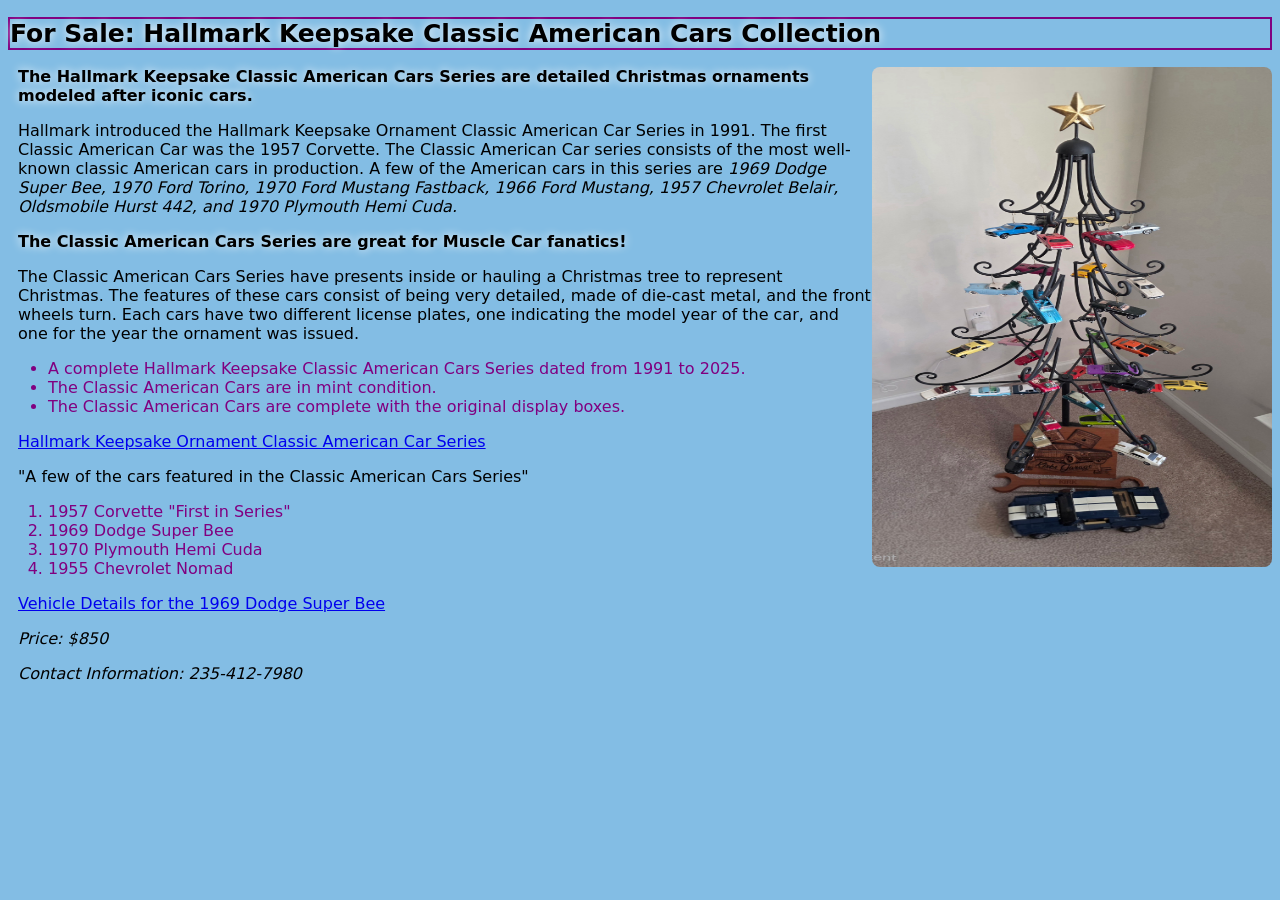
==== index.html @ a0f668ca "Rename Index.html to index.html" ====
<!DOCTYPE html>
<html lang="en">
  <head>
    <title>For Sale: Hallmark Keepsake Classic American Cars Collection</title>
    <meta charset="UTF-8">
    <link rel="stylesheet" href="style.css">
  </head>
  <body>
    <h1>For Sale: Hallmark Keepsake Classic American Cars Collection</h1>
    <img src="Classic American Car Series.jpg" alt="Hallmark Keepsake Classic American Cars Collection" width="400" height="500">
    <p id="config">The Hallmark Keepsake Classic American Cars Series are detailed Christmas ornaments modeled after iconic cars.</p>
    <p>Hallmark introduced the Hallmark Keepsake Ornament Classic American Car Series in 1991. The first Classic American Car was the 1957 Corvette. The Classic American Car series consists of the most well-known classic American cars in production. A few of the American cars in this series are <i>1969 Dodge Super Bee, 1970 Ford Torino, 1970 Ford Mustang Fastback, 1966 Ford Mustang, 1957 Chevrolet Belair, Oldsmobile Hurst 442, and 1970 Plymouth Hemi Cuda.</i></p>
    <p id="halo"><b>The Classic American Cars Series are great for Muscle Car fanatics!</b></p>
    <p>The Classic American Cars Series have presents inside or hauling a Christmas tree to represent Christmas. The features of these cars consist of being very detailed, made of die-cast metal, and the front wheels turn. Each cars have two different license plates, one indicating the model year of the car, and one for the year the ornament was issued.</p> 
    <ul id="font">
      <li>A complete Hallmark Keepsake Classic American Cars Series dated from 1991 to 2025.</li>
      <li>The Classic American Cars are in mint condition.</li>
      <li>The Classic American Cars are complete with the original display boxes.</li>
    </ul>
    <p><a href="https://www.alreadychristmas.com/blogs/about-series/classic-american-cars-the-complete-hallmark-keepsake-series-guide?gad_source=1&gad_campaignid=23382198918&gbraid=0AAAABB92ZIDkvu4w-oIMNkUGxUNMlDmTk">Hallmark Keepsake Ornament Classic American Car Series</a></p> 
    <p id="special">"A few of the cars featured in the Classic American Cars Series"</p>
    <ol id="font">
      <li>1957 Corvette "First in Series"</li>
      <li>1969 Dodge Super Bee</li>
      <li>1970 Plymouth Hemi Cuda</li>
      <li>1955 Chevrolet Nomad</li>
    </ol>
    <p><a href="C:\Users\zummy\OneDrive\Desktop\Storage from Desktop\Computer College\Penn State World Campus\IST 250 Introduction to Web Design and Development\easy_html\itemdetail1.html">Vehicle Details for the 1969 Dodge Super Bee</a> 
    <p><i>Price: $850</i></p>
    <p><i>Contact Information: 235-412-7980</i></p>
    </body>
</html>
---- style.css ----
h1 {
        color:grey;
        font-size: 25px;
    }

 p {
        font-family:system-ui, -apple-system, BlinkMacSystemFont, 'Segoe UI', Roboto, Oxygen, Ubuntu, Cantarell, 'Open Sans', 'Helvetica Neue', sans-serif;
        margin-left: 10px;
    }
body {
        background-color: rgb(131, 189, 228);
     }
body {
  color: purple;
}
#special {
  color: darkpurple;
  font-family:system-ui, -apple-system, BlinkMacSystemFont, 'Segoe UI', Roboto, Oxygen, Ubuntu, Cantarell, 'Open Sans', 'Helvetica Neue', sans-serif
}
#config {
  color: darkpurple;
  font-weight: bold;
  text-shadow: 0 0 10px white;
  font-family:system-ui, -apple-system, BlinkMacSystemFont, 'Segoe UI', Roboto, Oxygen, Ubuntu, Cantarell, 'Open Sans', 'Helvetica Neue', sans-serif
}
h1 {
  border: 2px solid purple;
}
 P { 
     color: purple;
     <p>This 1969 Dodge Super Bee Six Pack Christmas tree ornament has the style of the original muscle car. The ornament is made of die-cast metal, with radiant racing orange paint with black stripes, hood scoop, iconic logo at the rear, red stripe tires, wheels that turn, and black interior. </p>
    }
 h1, p {
  font-family: system-ui, -apple-system, BlinkMacSystemFont, 'Segoe UI', Roboto, Oxygen, Ubuntu, Cantarell, 'Open Sans', 'Helvetica Neue', sans-serif;
  color: black;
}
#font {
  font-family:system-ui, -apple-system, BlinkMacSystemFont, 'Segoe UI', Roboto, Oxygen, Ubuntu, Cantarell, 'Open Sans', 'Helvetica Neue', sans-serif
} 
img {
  float: right;
}
img {
  border-radius: 8px;
}
h1 {
  text-shadow: 0 0 10px white;
}
#halo {
  text-shadow: 0 0 10px white;
}
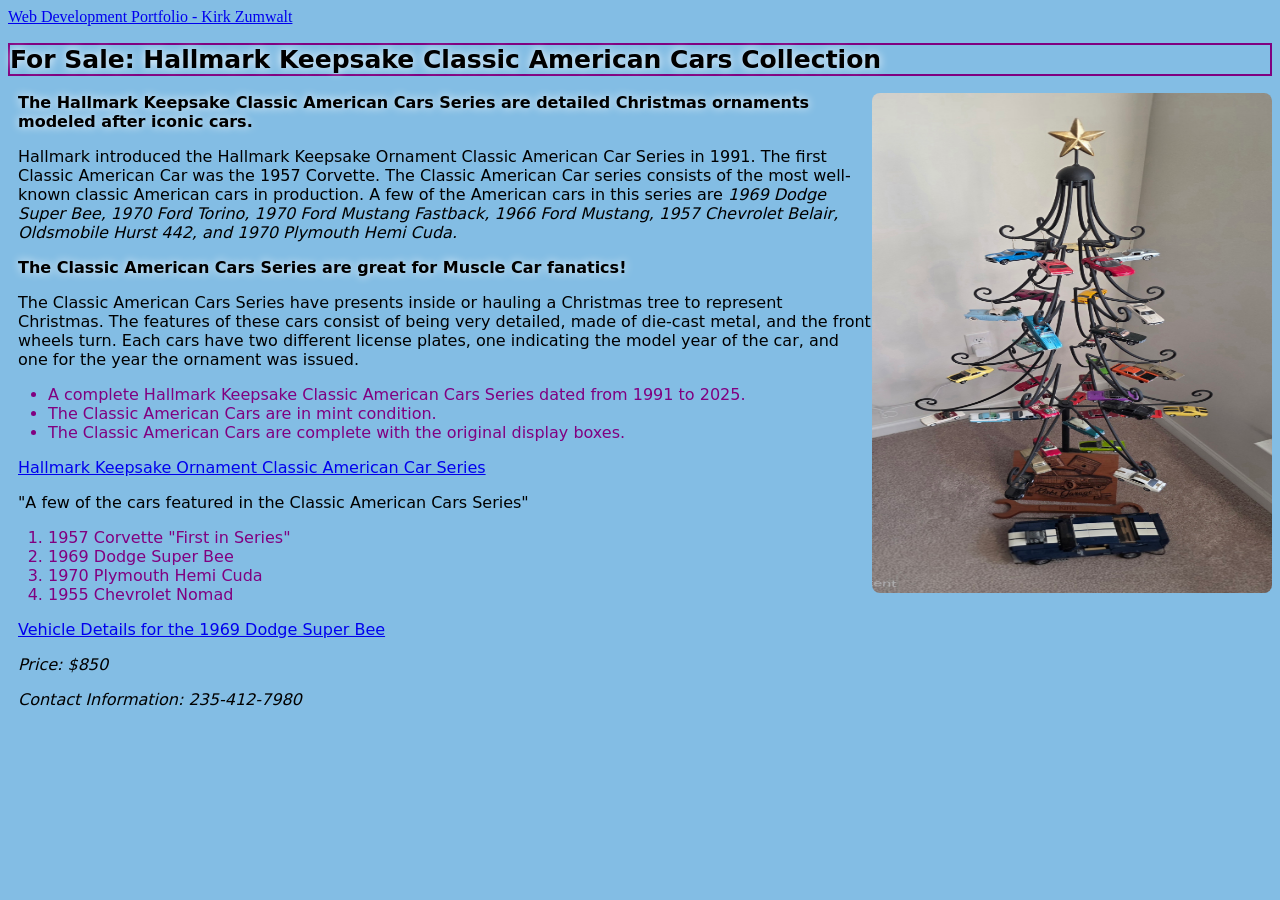
==== commit 63fff83c: "Add navigation link to web development portfolio" ====
--- a/index.html
+++ b/index.html
@@ -6,6 +6,9 @@
     <link rel="stylesheet" href="style.css">
   </head>
   <body>
+     <nav>
+            <a href=" https://kirkazumwalt.github.io/">Web Development Portfolio - Kirk Zumwalt</a>
+     </nav>
     <h1>For Sale: Hallmark Keepsake Classic American Cars Collection</h1>
     <img src="Classic American Car Series.jpg" alt="Hallmark Keepsake Classic American Cars Collection" width="400" height="500">
     <p id="config">The Hallmark Keepsake Classic American Cars Series are detailed Christmas ornaments modeled after iconic cars.</p>
